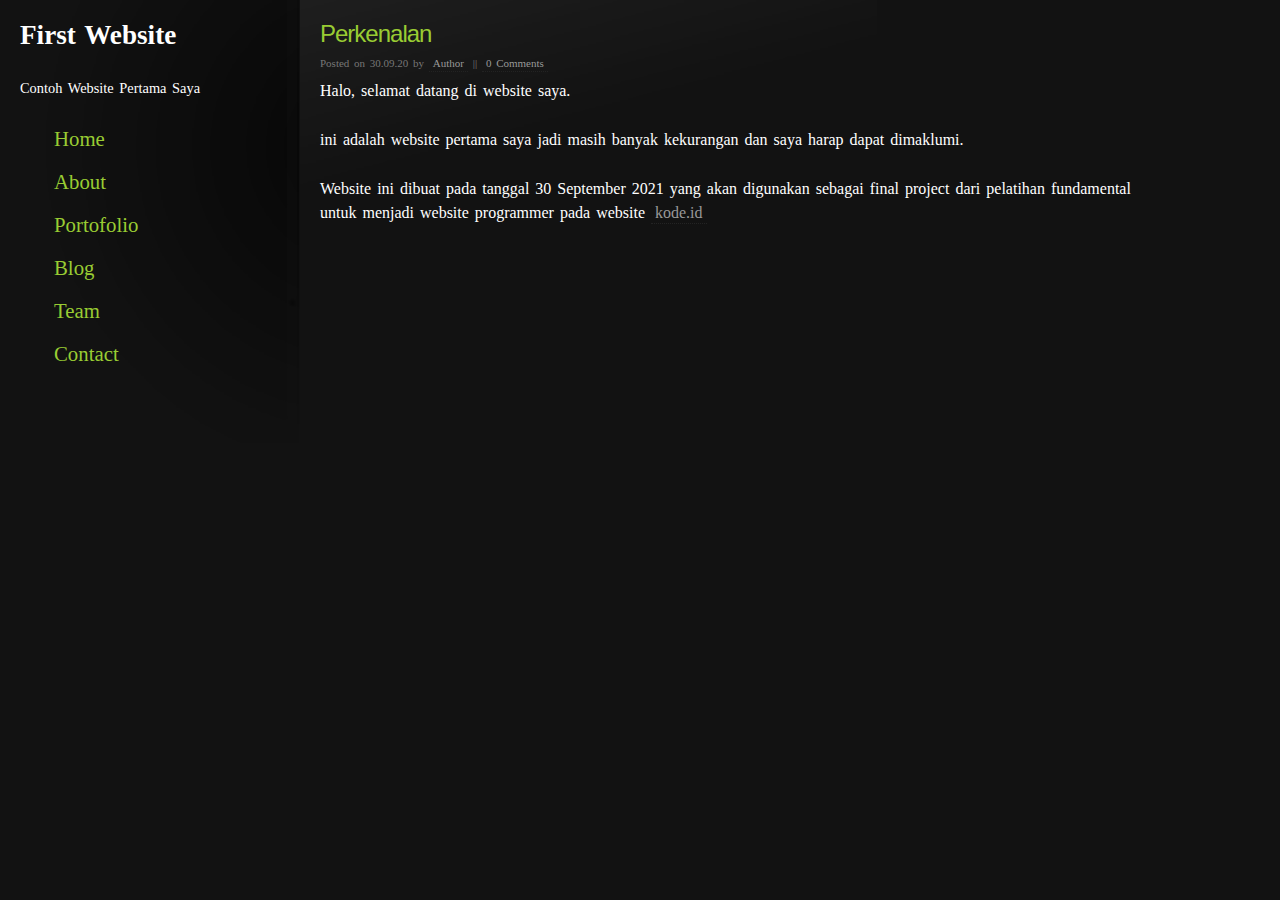
==== index.html @ eb152969 "Add files via upload" ====
<!DOCTYPE >
<html>
<head>
<title>My Web</title>
<meta http-equiv="content-type" content="text/html; charset=iso-8859-1" />
<link rel="stylesheet" href="css/1.css" type="text/css" media="screen,projection" />
</head>
<body>
<div id="sidebar">
  <h1><a href="index.html">First Website</a></h1>
  <p> Contoh Website Pertama Saya </p>
  <ol id="nav">
    <li><a href="index.html"> Home</a></li>
    <li><a href="about.html"> About</a></li>
    <li><a href="portofolio.html"> Portofolio</a></li>
    <li><a href="blog.html"> Blog</a></li>
    <li><a href="team.html"> Team</a></li>
    <li><a href="contact.html"> Contact</a></li>
  </ol>
</div>
<div id="content">
  <h2 class="first"><a href="#" id="intro">Perkenalan</a></h2>
  <p class="postdata"> Posted on 30.09.20 by <a href="#">Author</a> || <a href="#">0 Comments</a> </p>
  <p> Halo, selamat datang di website saya. </p>
  <p> ini adalah website pertama saya jadi masih banyak kekurangan dan saya harap dapat dimaklumi. </p>
  <p> Website ini dibuat pada tanggal 30 September 2021 yang akan digunakan sebagai final project dari pelatihan fundamental untuk menjadi website programmer pada website <a href="https://kode.id">kode.id</a> </p>
</div>

</body>
</html>
---- css/1.css ----
body {
	background:#121212;
	font:1em Trebuchet MS;
	word-spacing:2px;
	color: white;
	margin:0;
}

* {
	margin:0;
	padding:0;
}

a {
	color:#999;
	border-bottom:1px dotted #232323;
	text-decoration:none;
	padding:2px 4px 2px 4px;
}
a:hover {
	border-bottom:1px dotted #99CC33;
	background:#101010;
}

h2 {
	font:24px Arial, sans-serif;
	color:#99CC33;
	letter-spacing:-1px;
	font-weight:normal;
	margin:15px 0 15px 0;
}
h2.first {
	margin:0 0 15px 0;
}
h2 a {
	color:#99CC33;
	text-decoration:none;
	border:none;
	padding:0;
}
h2 a:hover {
	border:none;
	background:none;
}
h3 {
	font-size:1.2em;
	color:#ccc;
	font-weight:normal;
	margin:15px 0 15px 0;
}
p {
	line-height:24px;
	margin:25px 0 25px 0;
}
blockquote {
	font-size:1.7em;
	margin:35px 150px 35px 0;
	color:#787878;
	background:url(../images/blockquote.gif) top left no-repeat;
	padding:15px 0 0 0;
	font-family:Georgia, "Times New Roman", Times, serif;
}
blockquote p {
	line-height:40px;
}

#sidebar {
	width:263px;
	background:url(../images/sidebar.jpg) top left no-repeat;
	float:left;
	padding:20px 20px 50px 20px;
}
#sidebar p {
	font-size:0.9em;
}
#sidebar a {
	color:#ccc;
	border:none;
}
#sidebar a:hover {
	text-decoration:underline;
	color:#eee;
	border:none;
}
#sidebar h1 {
	color:#fff;
	font-size:1.7em;
}
#sidebar h1 a {
	color:#fff;
	text-decoration:none;
	padding:0;
}
#sidebar h1 a:hover {
	text-decoration:none;
}
ol#nav {
	margin:25px 15px 25px 30px;
	font-size:1.3em;
}
ol li {
	margin:15px 0 15px 0 !important;
	margin:-10px 0;
	list-style-type: none;
}
#nav a {
	display:block;
	margin:0;
	color:#99CC33;
	border:none;
}
#nav a b {
	float:right;
	display:none;
	color:#333;
}
#nav a:hover {
	background:none;
	border:none;
	text-decoration:none;
}
#nav a:hover b {
	display:inline;
}
#content {
	margin:0 10% 0 300px;
	background:url(../images/content.jpg) top left no-repeat;
	padding:20px;
}
#content ul {
	margin:15px 15px 15px 15px;
	list-style:none;
}
#content ul li {
	margin:10px 0;
	padding:0 0 0 15px;
	background:url(../images/bp.gif) left no-repeat;
}
#content img {
	padding:1px;
	background:#000;
	border:3px solid #333;
}
.postdata {
	font:11px Verdana;
	margin:-6px 0 -15px 0;
	color:#777;
}

.rounded-img{
    border-radius: 200px;
    -webkit-border-radius: 200px;
    -moz-border-radius: 200px;
    width: 150px;
    height: 150px;
}

.notfound{
	font-size: 300%;
}
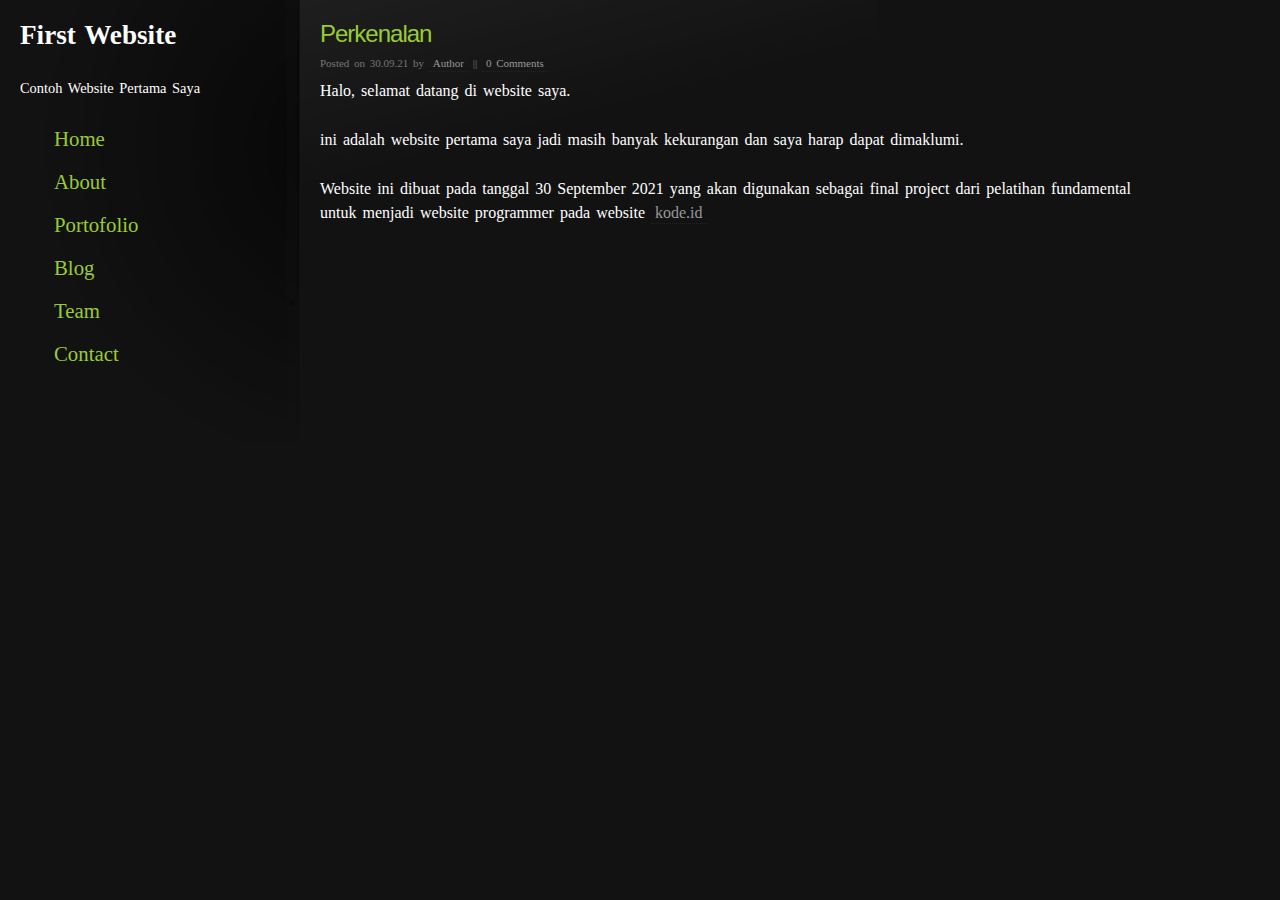
==== commit 5e42b572: "Update index.html" ====
--- a/index.html
+++ b/index.html
@@ -20,7 +20,7 @@
 </div>
 <div id="content">
   <h2 class="first"><a href="#" id="intro">Perkenalan</a></h2>
-  <p class="postdata"> Posted on 30.09.20 by <a href="#">Author</a> || <a href="#">0 Comments</a> </p>
+  <p class="postdata"> Posted on 30.09.21 by <a href="#">Author</a> || <a href="#">0 Comments</a> </p>
   <p> Halo, selamat datang di website saya. </p>
   <p> ini adalah website pertama saya jadi masih banyak kekurangan dan saya harap dapat dimaklumi. </p>
   <p> Website ini dibuat pada tanggal 30 September 2021 yang akan digunakan sebagai final project dari pelatihan fundamental untuk menjadi website programmer pada website <a href="https://kode.id">kode.id</a> </p>
